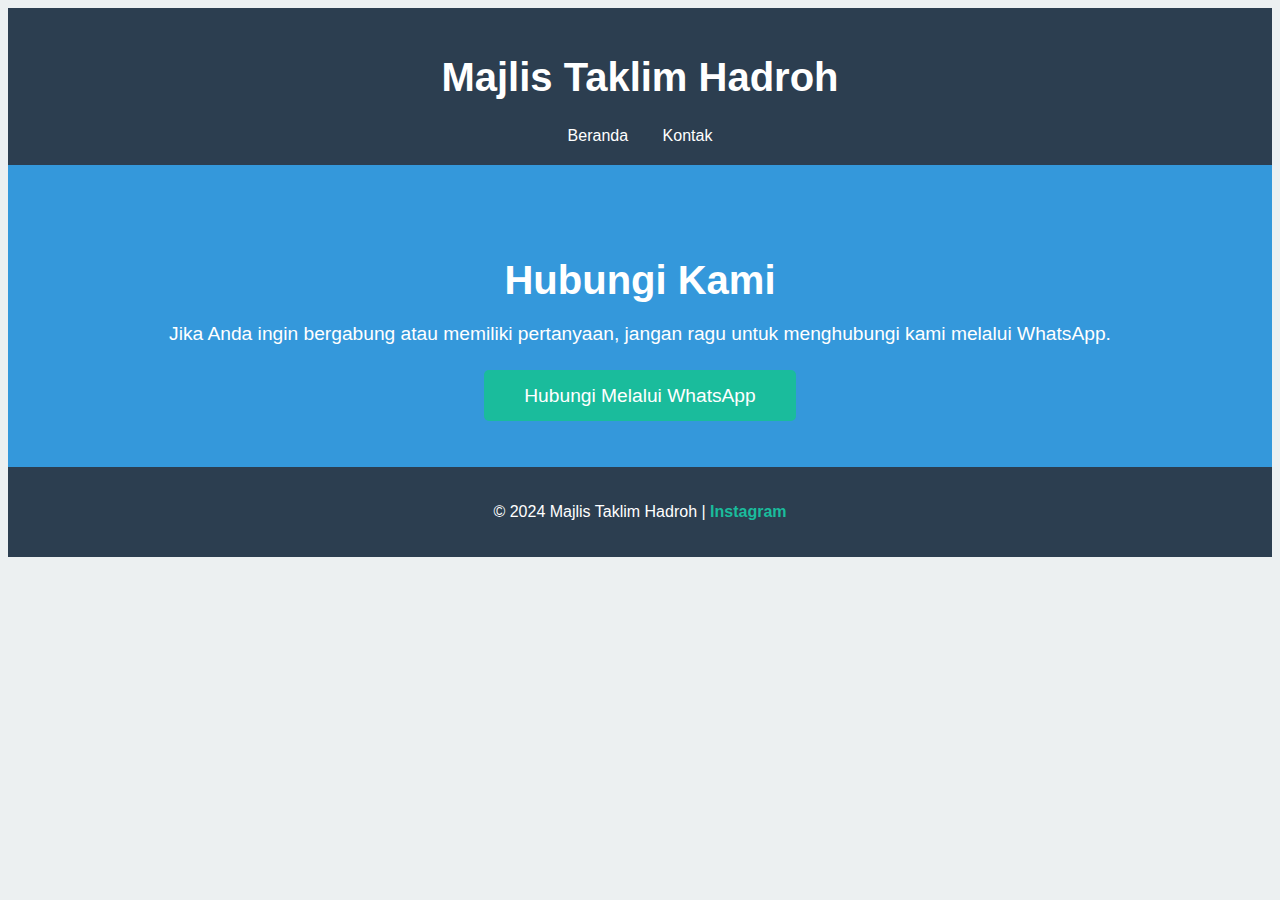
==== kontakmj.html @ 228a7697 "Add files via upload" ====
<!DOCTYPE html>
<html lang="id">
<head>
    <meta charset="UTF-8">
    <meta name="viewport" content="width=device-width, initial-scale=1.0">
    <title>Kontak - Majlis Taklim Hadroh</title>
    <style>
        body {
            font-family: 'Arial', sans-serif;
            background-color: #ecf0f1;
            color: #333;
        }

        header {
            background-color: #2c3e50;
            color: white;
            padding: 20px;
            text-align: center;
        }

        header h1 {
            font-size: 2.5em;
        }

        header nav a {
            color: white;
            text-decoration: none;
            margin: 0 15px;
        }

        /* Contact Section */
        #contact {
            padding: 60px 20px;
            text-align: center;
            background-color: #3498db;
            color: white;
            animation: fadeIn 1.5s ease-in-out;
        }

        #contact h2 {
            font-size: 2.5em;
            margin-bottom: 20px;
        }

        #contact p {
            font-size: 1.2em;
            margin-bottom: 40px;
        }

        .contact-btn {
            background-color: #1abc9c;
            color: white;
            padding: 15px 40px;
            text-decoration: none;
            font-size: 1.2em;
            border-radius: 5px;
            transition: background-color 0.3s ease, transform 0.3s ease;
        }

        .contact-btn:hover {
            background-color: #16a085;
            transform: scale(1.1);
        }

        footer {
            background-color: #2c3e50;
            color: white;
            padding: 20px 0;
            text-align: center;
        }

        footer p {
            font-size: 1em;
        }

        footer a {
            color: #1abc9c;
            text-decoration: none;
            font-weight: bold;
        }

        footer a:hover {
            text-decoration: underline;
        }

        /* Animations */
        @keyframes fadeIn {
            from {
                opacity: 0;
            }
            to {
                opacity: 1;
            }
        }
    </style>
</head>
<body>

    <!-- Header -->
    <header>
        <h1>Majlis Taklim Hadroh</h1>
        <nav>
            <a href="index.html">Beranda</a>
            <a href="#contact">Kontak</a>
        </nav>
    </header>

    <!-- Contact Section -->
    <section id="contact">
        <h2>Hubungi Kami</h2>
        <p>Jika Anda ingin bergabung atau memiliki pertanyaan, jangan ragu untuk menghubungi kami melalui WhatsApp.</p>
        <a href="https://wa.me/6283831033520" class="contact-btn">Hubungi Melalui WhatsApp</a>
    </section>

    <!-- Footer -->
    <footer>
        <p>&copy; 2024 Majlis Taklim Hadroh | 
           <a href="https://www.instagram.com/hadrohmj/" target="_blank">Instagram</a>
        </p>
    </footer>

</body>
</html>
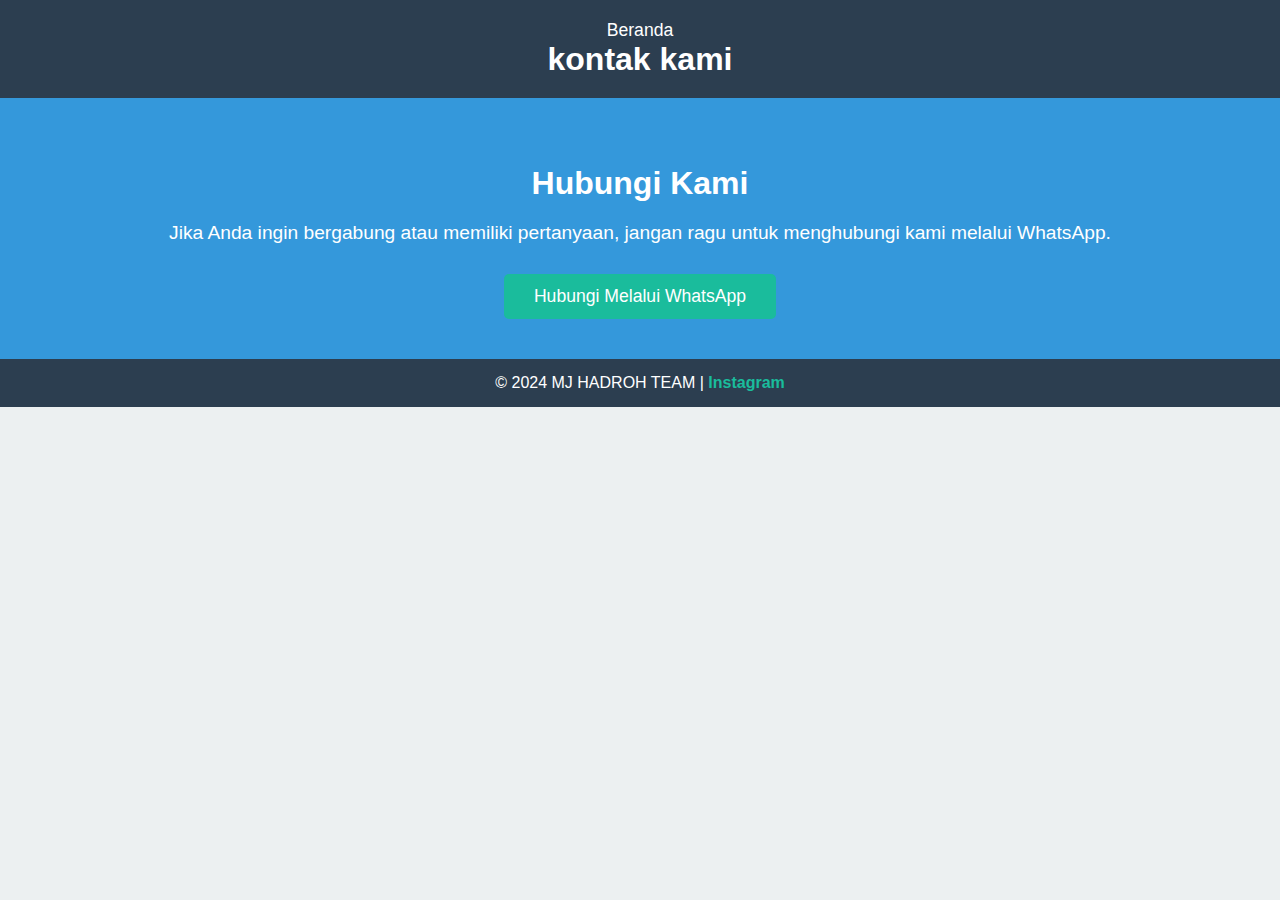
==== commit 28ab674f: "Update kontakmj.html" ====
--- a/kontakmj.html
+++ b/kontakmj.html
@@ -9,6 +9,8 @@
             font-family: 'Arial', sans-serif;
             background-color: #ecf0f1;
             color: #333;
+            margin: 0;
+            padding: 0;
         }
 
         header {
@@ -19,18 +21,20 @@
         }
 
         header h1 {
-            font-size: 2.5em;
+            font-size: 2em;
+            margin: 0;
         }
 
         header nav a {
             color: white;
             text-decoration: none;
             margin: 0 15px;
+            font-size: 1.1em;
         }
 
         /* Contact Section */
         #contact {
-            padding: 60px 20px;
+            padding: 40px 20px;
             text-align: center;
             background-color: #3498db;
             color: white;
@@ -38,23 +42,24 @@
         }
 
         #contact h2 {
-            font-size: 2.5em;
+            font-size: 2em;
             margin-bottom: 20px;
         }
 
         #contact p {
             font-size: 1.2em;
-            margin-bottom: 40px;
+            margin-bottom: 30px;
         }
 
         .contact-btn {
             background-color: #1abc9c;
             color: white;
-            padding: 15px 40px;
+            padding: 12px 30px;
             text-decoration: none;
-            font-size: 1.2em;
+            font-size: 1.1em;
             border-radius: 5px;
             transition: background-color 0.3s ease, transform 0.3s ease;
+            display: inline-block;
         }
 
         .contact-btn:hover {
@@ -65,12 +70,13 @@
         footer {
             background-color: #2c3e50;
             color: white;
-            padding: 20px 0;
+            padding: 15px 0;
             text-align: center;
         }
 
         footer p {
             font-size: 1em;
+            margin: 0;
         }
 
         footer a {
@@ -83,7 +89,34 @@
             text-decoration: underline;
         }
 
-        /* Animations */
+        /* Media Queries for Responsiveness */
+        @media (max-width: 768px) {
+            header h1 {
+                font-size: 1.8em;
+            }
+
+            header nav a {
+                font-size: 1em;
+            }
+
+            #contact h2 {
+                font-size: 1.8em;
+            }
+
+            #contact p {
+                font-size: 1em;
+            }
+
+            .contact-btn {
+                font-size: 1em;
+                padding: 10px 25px;
+            }
+
+            footer p {
+                font-size: 0.9em;
+            }
+        }
+
         @keyframes fadeIn {
             from {
                 opacity: 0;
@@ -98,11 +131,11 @@
 
     <!-- Header -->
     <header>
-        <h1>Majlis Taklim Hadroh</h1>
+        
         <nav>
-            <a href="index.html">Beranda</a>
-            <a href="#contact">Kontak</a>
+         <a href="index.html">Beranda</a>
         </nav>
+        <h1>kontak kami</h1>
     </header>
 
     <!-- Contact Section -->
@@ -114,7 +147,7 @@
 
     <!-- Footer -->
     <footer>
-        <p>&copy; 2024 Majlis Taklim Hadroh | 
+        <p>&copy; 2024 MJ HADROH TEAM | 
            <a href="https://www.instagram.com/hadrohmj/" target="_blank">Instagram</a>
         </p>
     </footer>
